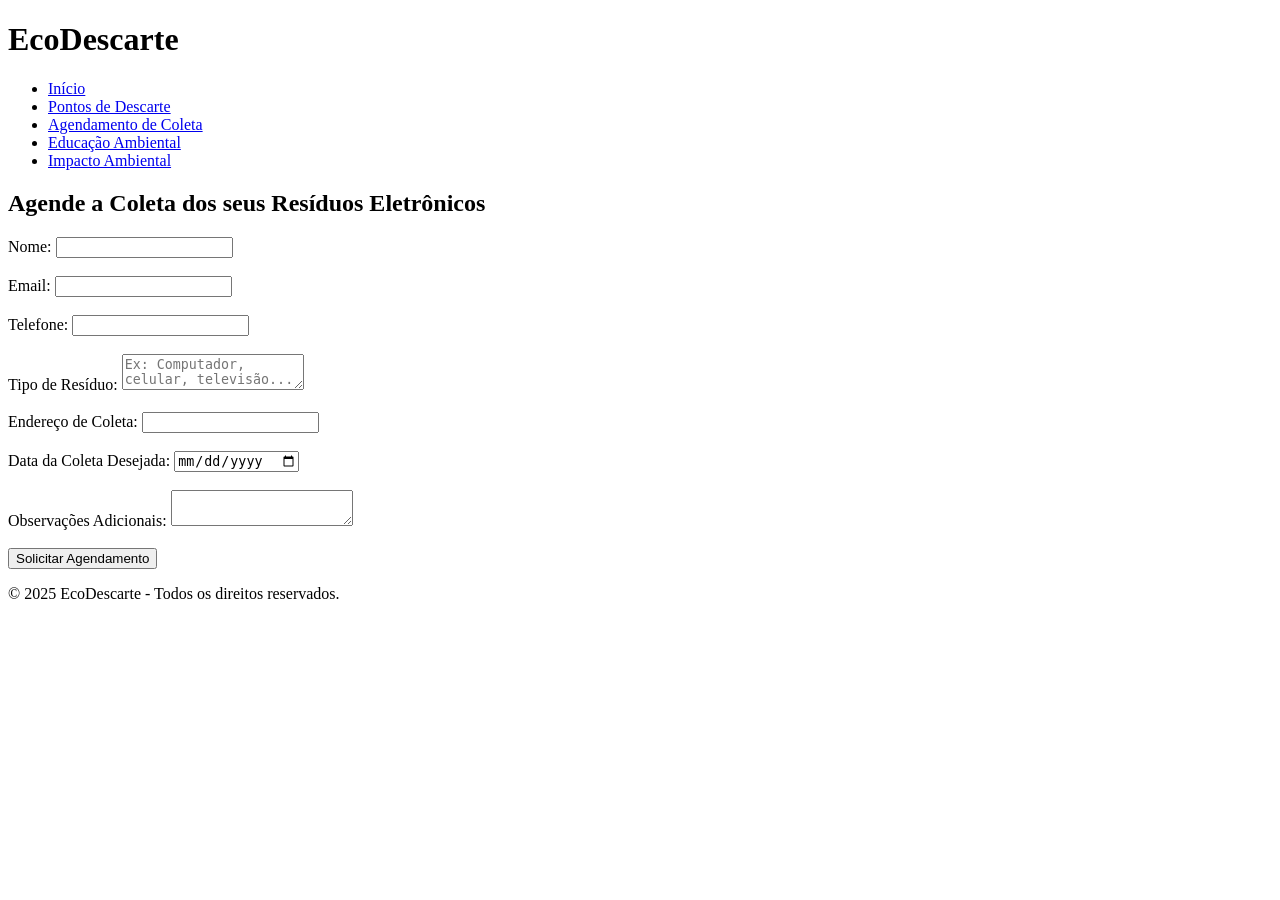
==== agendamento.html @ 20b4a020 "aep bb" ====
<!DOCTYPE html>
<html lang="pt-br">
<head>
    <meta charset="UTF-8">
    <meta name="viewport" content="width=device-width, initial-scale=1.0">
    <title>EcoDescarte - Agendamento de Coleta</title>
    <link rel="stylesheet" href="../ECO/css/style.css">
</head>
<body>
    <header>
        <h1>EcoDescarte</h1>
        <nav>
            <ul>
                <li><a href="../ECO/index.html">Início</a></li>
                <li><a href="../ECO/mapa.html">Pontos de Descarte</a></li>
                <li><a href="../ECO/agendamento.html">Agendamento de Coleta</a></li>
                <li><a href="../ECO/educacional.html">Educação Ambiental</a></li>
                <li><a href="../ECO/impacto.html">Impacto Ambiental</a></li>
            </ul>
        </nav>
    </header>

    <main>
        <section id="agendamento-form">
            <h2>Agende a Coleta dos seus Resíduos Eletrônicos</h2>
            <form id="form-agendamento">
                <label for="nome">Nome:</label>
                <input type="text" id="nome" name="nome" required><br><br>

                <label for="email">Email:</label>
                <input type="email" id="email" name="email" required><br><br>

                <label for="telefone">Telefone:</label>
                <input type="tel" id="telefone" name="telefone"><br><br>

                <label for="tipo-residuo">Tipo de Resíduo:</label>
                <textarea id="tipo-residuo" name="tipo-residuo" placeholder="Ex: Computador, celular, televisão..." required></textarea><br><br>

                <label for="endereco">Endereço de Coleta:</label>
                <input type="text" id="endereco" name="endereco" required><br><br>

                <label for="data-coleta">Data da Coleta Desejada:</label>
                <input type="date" id="data-coleta" name="data-coleta" required><br><br>

                <label for="observacoes">Observações Adicionais:</label>
                <textarea id="observacoes" name="observacoes"></textarea><br><br>

                <button type="submit">Solicitar Agendamento</button>
            </form>
        </section>
    </main>

    <footer>
        <p>&copy; 2025 EcoDescarte - Todos os direitos reservados.</p>
    </footer>

    <script src="../ECO/js/script.js"></script>
</body>
</html>
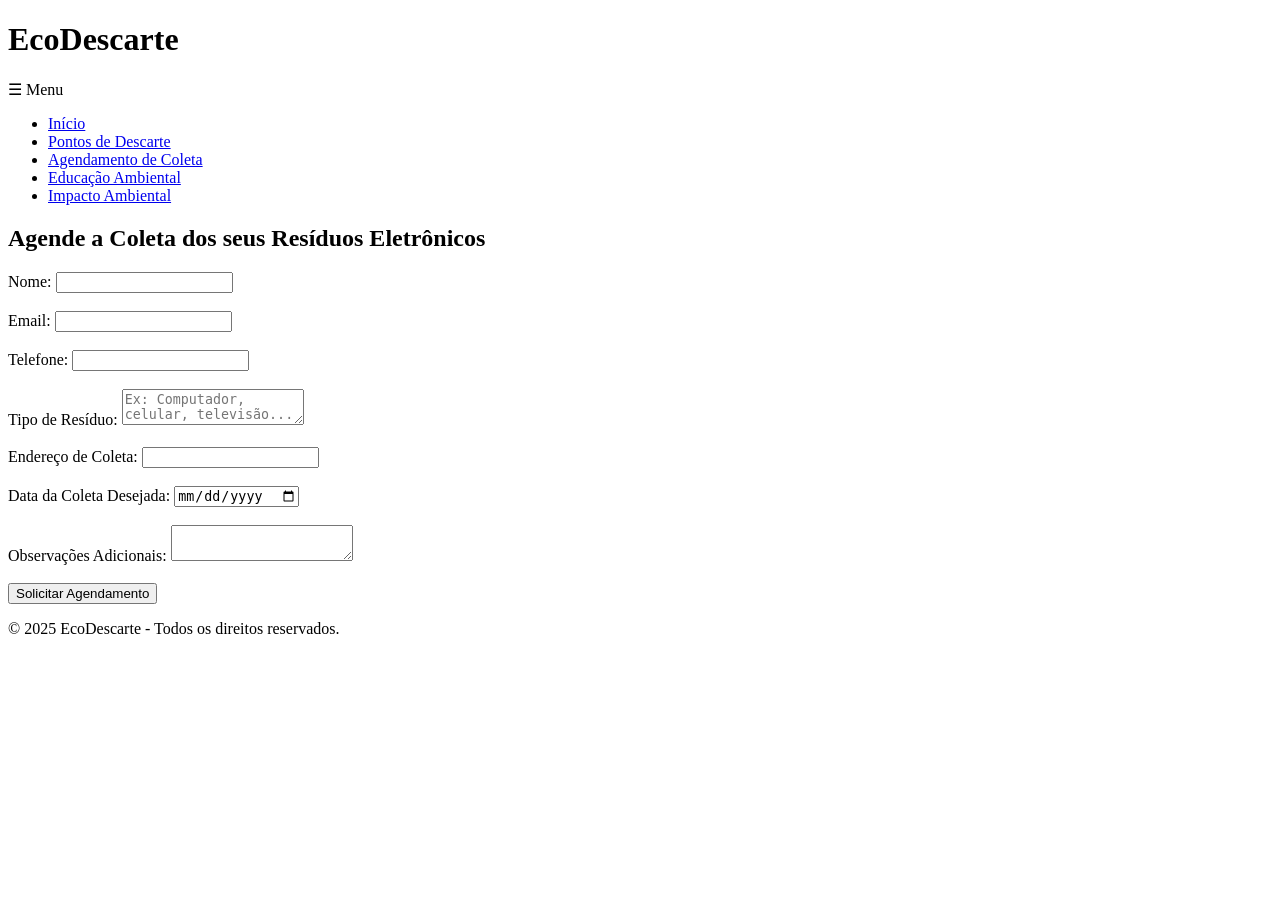
==== commit 62a4d66d: "teste2,0" ====
--- a/agendamento.html
+++ b/agendamento.html
@@ -10,7 +10,8 @@
     <header>
         <h1>EcoDescarte</h1>
         <nav>
-            <ul>
+            <div class="menu-toggle">☰ Menu</div>
+            <ul class="menu">
                 <li><a href="../ECO/index.html">Início</a></li>
                 <li><a href="../ECO/mapa.html">Pontos de Descarte</a></li>
                 <li><a href="../ECO/agendamento.html">Agendamento de Coleta</a></li>
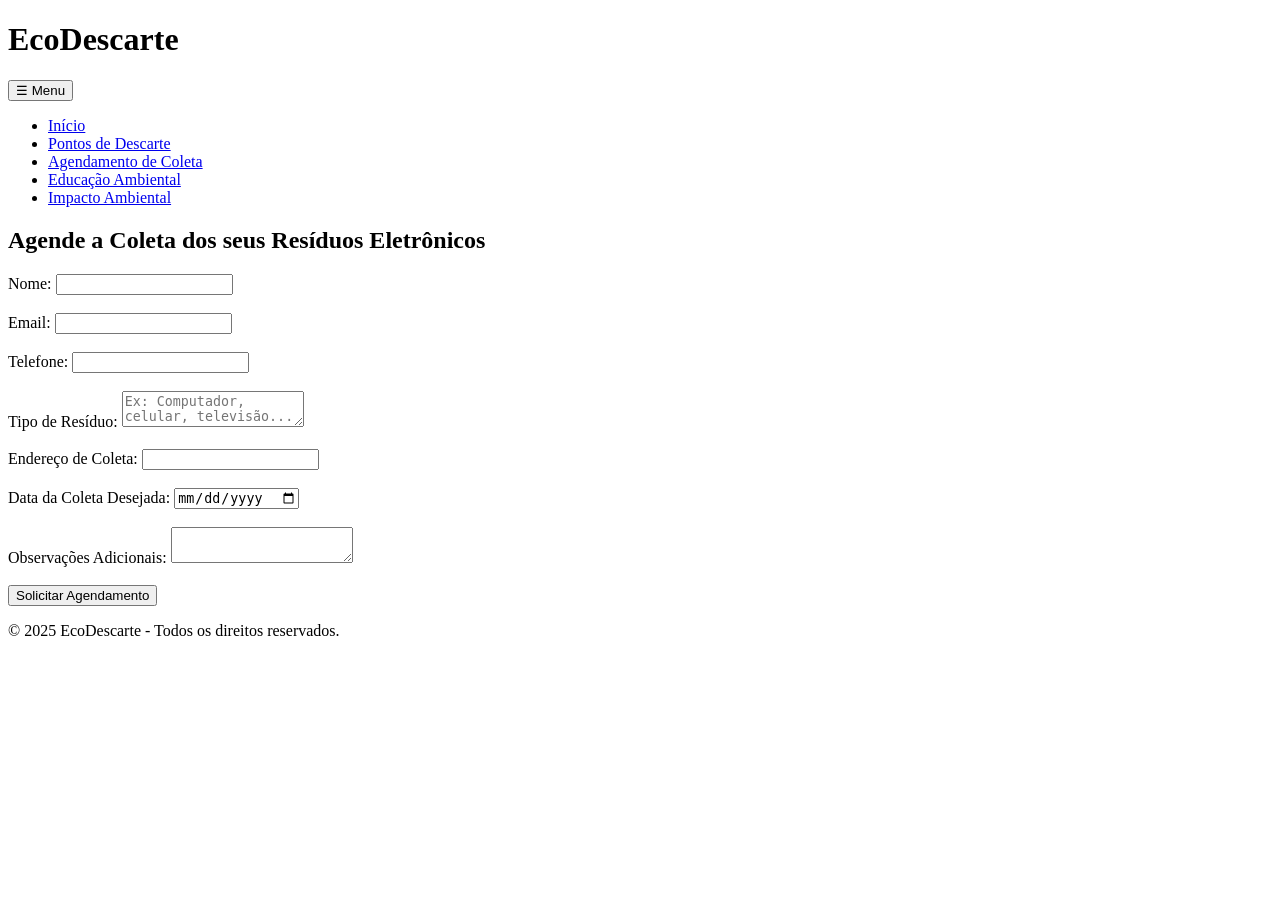
==== commit b9e20ec0: "ec" ====
--- a/agendamento.html
+++ b/agendamento.html
@@ -7,19 +7,19 @@
     <link rel="stylesheet" href="../ECO/css/style.css">
 </head>
 <body>
-    <header>
-        <h1>EcoDescarte</h1>
-        <nav>
-            <div class="menu-toggle">☰ Menu</div>
-            <ul class="menu">
-                <li><a href="../ECO/index.html">Início</a></li>
-                <li><a href="../ECO/mapa.html">Pontos de Descarte</a></li>
-                <li><a href="../ECO/agendamento.html">Agendamento de Coleta</a></li>
-                <li><a href="../ECO/educacional.html">Educação Ambiental</a></li>
-                <li><a href="../ECO/impacto.html">Impacto Ambiental</a></li>
+<header>
+    <h1>EcoDescarte</h1>
+    <nav>
+        <button class="menu-toggle" aria-expanded="false" aria-controls="main-menu" aria-label="Abrir menu de navegação">☰ Menu</button>
+        <ul class="menu" id="main-menu"> 
+            <li><a href="../ECO/index.html">Início</a></li>
+            <li><a href="../ECO/mapa.html">Pontos de Descarte</a></li>
+            <li><a href="../ECO/agendamento.html">Agendamento de Coleta</a></li>
+            <li><a href="../ECO/educacional.html">Educação Ambiental</a></li>
+            <li><a href="../ECO/impacto.html">Impacto Ambiental</a></li>
             </ul>
-        </nav>
-    </header>
+    </nav>
+</header>
 
     <main>
         <section id="agendamento-form">
